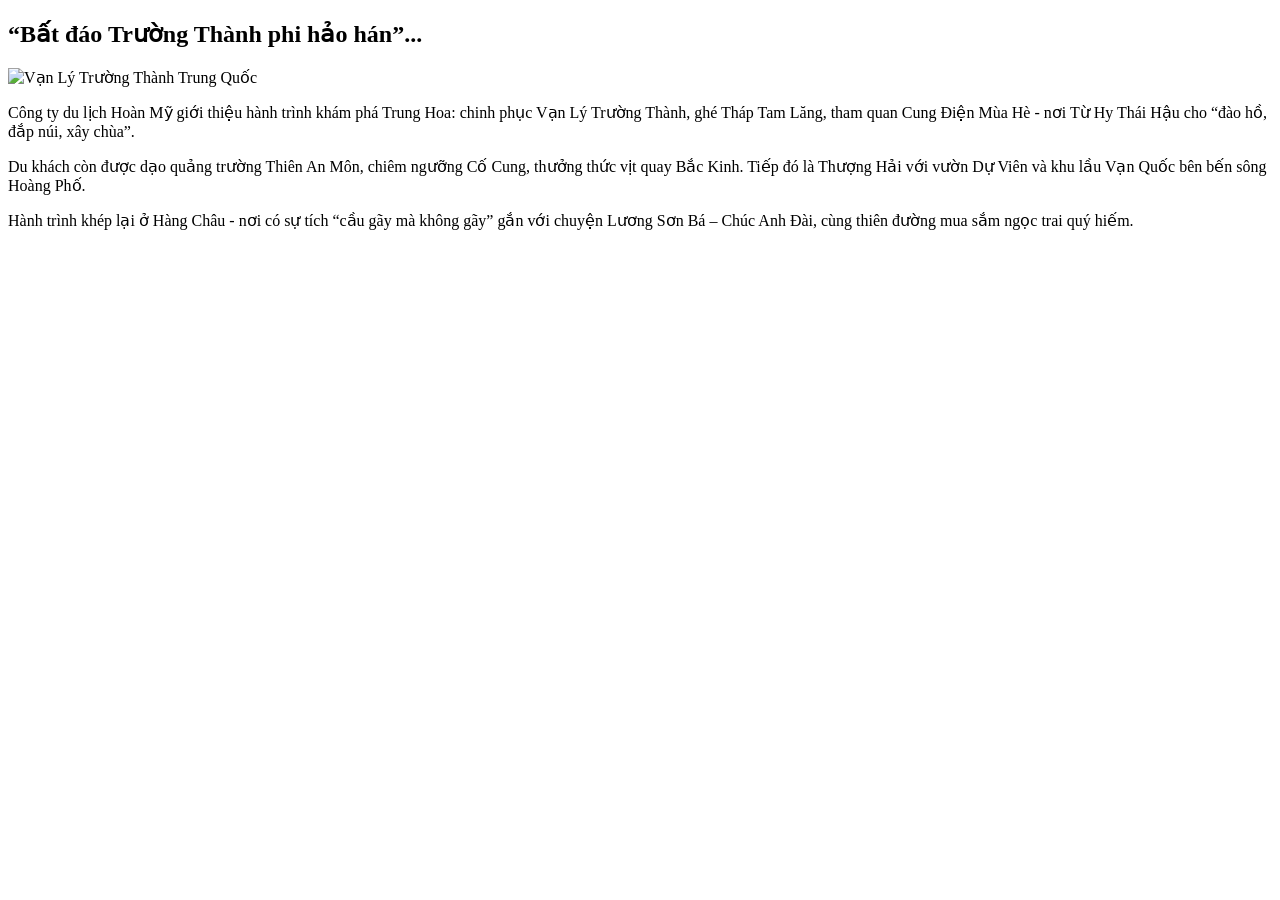
==== ex02/index.html @ 0979545d "Create index.html" ====
<!DOCTYPE html>
<html lang="vi">
<head>
    <meta charset="UTF-8">
    <meta name="viewport" content="width=device-width, initial-scale=1.0">
    <title>Bài 02 - Hành trình Trung Hoa</title>

    <link rel="stylesheet" href="css/style.css">
</head>
<body>

    <article class="banner">

        <h1>“Bất đáo Trường Thành phi hảo hán”...</h1>

        <img
            src="images/greatwall.jpg"
            alt="Vạn Lý Trường Thành Trung Quốc"
            class="anh-noi"
        >

        <p>
            Công ty du lịch Hoàn Mỹ giới thiệu hành trình khám phá Trung Hoa:
            chinh phục Vạn Lý Trường Thành, ghé Tháp Tam Lăng, tham quan Cung
            Điện Mùa Hè - nơi Từ Hy Thái Hậu cho “đào hồ, đắp núi, xây chùa”.
        </p>

        <p>
            Du khách còn được dạo quảng trường Thiên An Môn, chiêm ngưỡng
            Cố Cung, thưởng thức vịt quay Bắc Kinh. Tiếp đó là Thượng Hải
            với vườn Dự Viên và khu lầu Vạn Quốc bên bến sông Hoàng Phố.
        </p>

        <p>
            Hành trình khép lại ở Hàng Châu - nơi có sự tích “cầu gãy mà
            không gãy” gắn với chuyện Lương Sơn Bá – Chúc Anh Đài, cùng
            thiên đường mua sắm ngọc trai quý hiếm.
        </p>

        <div class="clear"></div>

    </article>

</body>
</html>
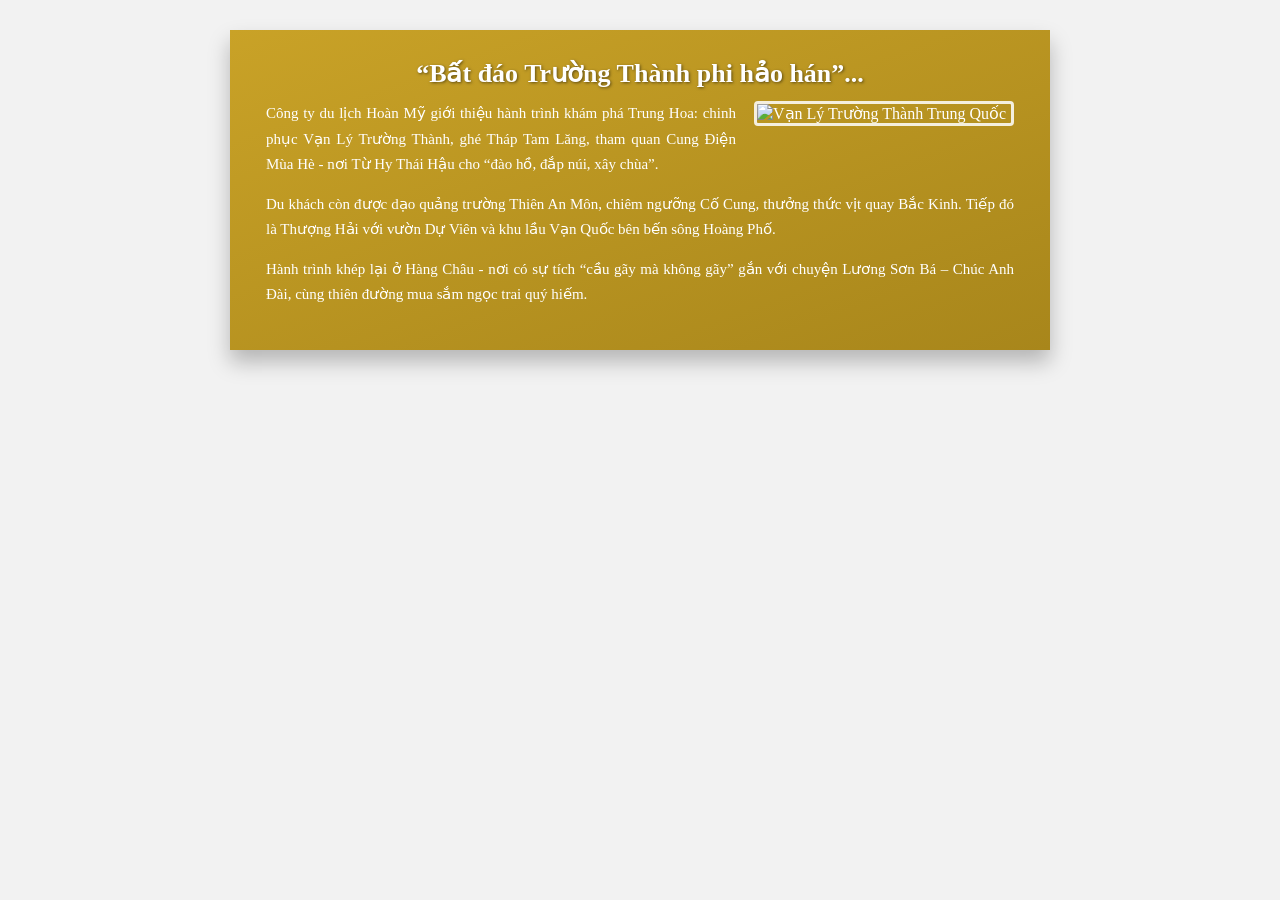
==== commit 3b1dc51c: "Update index.html" ====
--- a/ex02/index.html
+++ b/ex02/index.html
@@ -7,6 +7,7 @@
 
     <link rel="stylesheet" href="css/style.css">
 </head>
+
 <body>
 
     <article class="banner">
@@ -19,6 +20,7 @@
             class="anh-noi"
         >
 
+    
         <p>
             Công ty du lịch Hoàn Mỹ giới thiệu hành trình khám phá Trung Hoa:
             chinh phục Vạn Lý Trường Thành, ghé Tháp Tam Lăng, tham quan Cung
@@ -31,15 +33,18 @@
             với vườn Dự Viên và khu lầu Vạn Quốc bên bến sông Hoàng Phố.
         </p>
 
+
         <p>
             Hành trình khép lại ở Hàng Châu - nơi có sự tích “cầu gãy mà
             không gãy” gắn với chuyện Lương Sơn Bá – Chúc Anh Đài, cùng
             thiên đường mua sắm ngọc trai quý hiếm.
         </p>
 
+        <!-- Xóa ảnh hưởng float -->
         <div class="clear"></div>
 
     </article>
 
 </body>
 </html>
+
--- a/ex02/css/style.css
+++ b/ex02/css/style.css
@@ -0,0 +1,99 @@
+* {
+    box-sizing: border-box;
+}
+
+body {
+    margin: 0;
+    padding: 30px 15px;
+
+    font-family: "Times New Roman", serif;
+    background-color: #F2F2F2;
+}
+
+/* Khung quảng cáo */
+.banner {
+    max-width: 820px;
+    width: 100%;
+
+    margin: 0 auto;
+    padding: 28px 36px;
+
+    background: linear-gradient(
+        160deg,
+        #C9A227,
+        #A8861B
+    );
+
+    color: #FFFFFF;
+
+    box-shadow: 0 12px 20px rgba(0, 0, 0, 0.25);
+}
+
+/* Tiêu đề */
+.banner h1 {
+    margin: 0 0 12px;
+
+    color: #FFFFFF;
+    font-size: 26px;
+    text-align: center;
+
+    text-shadow: 1px 1px 3px rgba(0, 0, 0, 0.5);
+}
+
+/* Các đoạn văn */
+.banner p {
+    font-size: 15px;
+    line-height: 1.7;
+
+    text-align: justify;
+    margin: 10px 0 14px;
+}
+
+/* Ảnh Vạn Lý Trường Thành */
+.anh-noi {
+    width: 260px;
+    max-width: 42%;
+    height: auto;
+
+    float: right;
+
+    margin: 0 0 14px 18px;
+
+    border: 3px solid rgba(255, 255, 255, 0.85);
+    border-radius: 4px;
+}
+
+/* Xóa ảnh hưởng của float */
+.clear {
+    clear: both;
+}
+
+/* Hiển thị trên màn hình nhỏ */
+@media screen and (max-width: 600px) {
+
+    body {
+        padding: 15px 10px;
+    }
+
+    .banner {
+        padding: 20px;
+    }
+
+    .banner h1 {
+        font-size: 22px;
+    }
+
+    .anh-noi {
+        float: none;
+        display: block;
+
+        width: 100%;
+        max-width: 100%;
+
+        margin: 15px auto;
+    }
+
+    .banner p {
+        font-size: 15px;
+    }
+}
